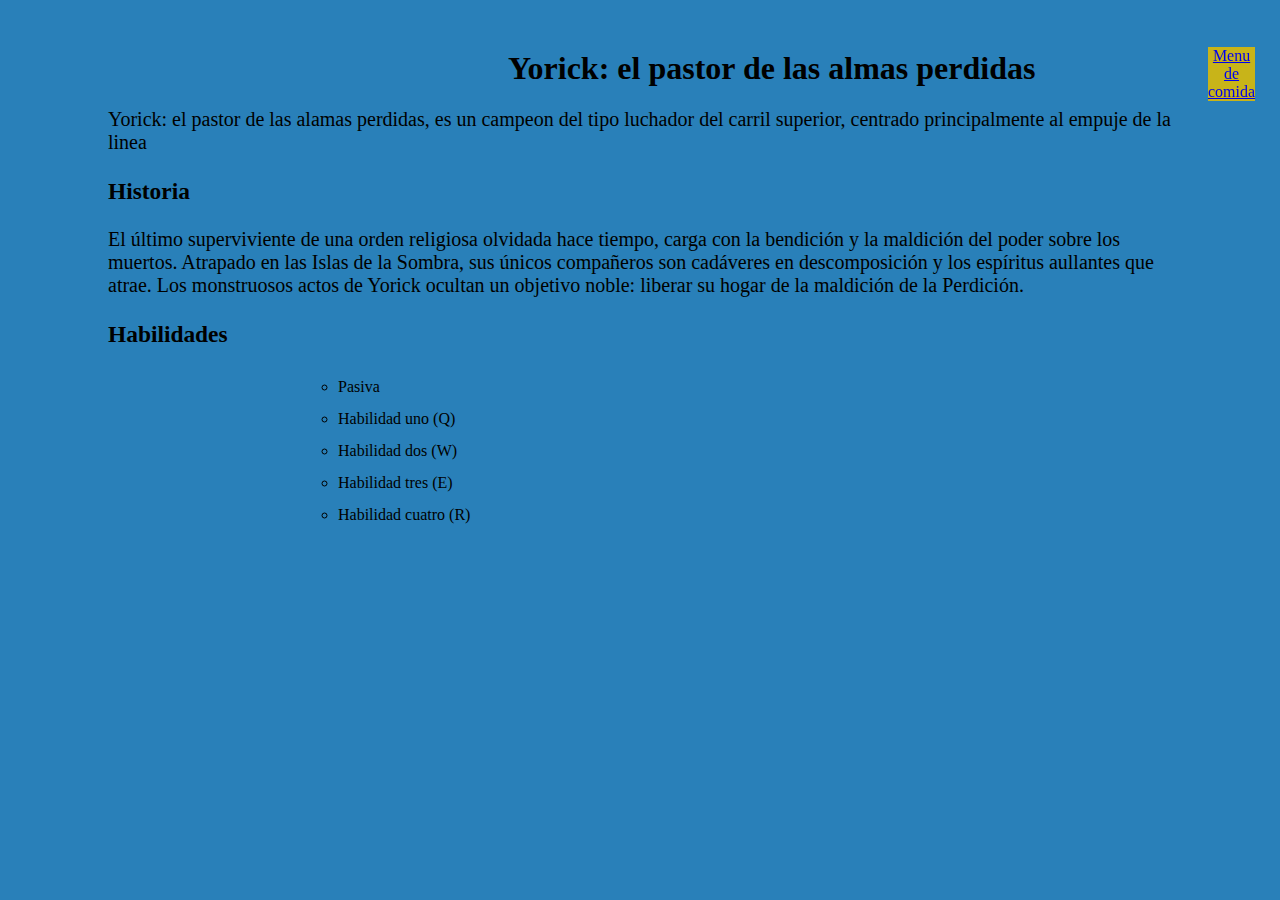
==== Mi pagina web/Mipaginaweb.html @ 7044ec50 "Add files via upload" ====
<!DOCTYPE html>
<html lang="en" dir="ltr">
  <head>
    <meta charset="utf-8">
    <link rel="stylesheet" href="CSSdePF.css" type="text/css">
    <title>League of legends: Informacion de Yorick</title>
  </head>
  <body>
    <!Nombre del campeon>
    <div id="menu">
      <h1>Yorick: el pastor de las almas perdidas</h1>
    </div>
    <!titulo y informacion interesante>
    <div id="info">
      <span style="font-size: 25px"
      </span>
    </div>
    <div id="descricion">
      <span style="font-size: 20px">
        <p>Yorick: el pastor de las alamas perdidas, es un campeon del tipo luchador del carril superior, centrado principalmente al empuje de la linea</p>
        <h3>Historia</h3>
        <p>El último superviviente de una orden religiosa olvidada hace tiempo, carga con la bendición y la maldición del poder sobre los muertos. Atrapado
          en las Islas de la Sombra, sus únicos compañeros son cadáveres en descomposición y los espíritus aullantes que atrae. Los monstruosos actos de 
          Yorick ocultan un objetivo noble: liberar su hogar de la maldición de la Perdición.</p>
      </span>
    </div>
    <div id="descricion">
        <span style="font-size: 20px">
            <h3>Habilidades</h3>
        </span>
    </div>
    <!Que habilidades tiene>
    <div id="comidas">
        <ol>
          <ul>
            <li>Pasiva</li>
            <li>Habilidad uno (Q)</li>
            <li>Habilidad dos (W)</li>
            <li>Habilidad tres (E)</li>
            <li>Habilidad cuatro (R)</li>
          </ul>
        </ol>
    </div>
    <!botom para ir a la siguiente pagian>
    <div id="botom">
      <a href="https://yuho12313.github.io/ProyectoFinaldeDW/PFdePW2">Menu de comida</a>
    </div>
    <!Froma de contactar al restaurante>
    <div id="contacto">
    </div>

  </body>
</html>
---- Mi pagina web/CSSdePF.css ----
/* cambiamos color del fondo y movemos todo*/
body{
  background-color: rgb(41, 128, 185);
}
div{
  margin-left: 250px;
}
/* alineamos todo de buena forma*/
#menu{
  margin-left: 500px;
  margin-top: 50px;
}
#info{
  margin-left: 150px;
}
#descricion{
    margin-left: 100px;
    margin-right: 100px; 
}
#comidas{
  line-height: 200%;
}
/*Acomodamos pie de pagina y encabezado */
#botom{
  margin-left: 1200px;
  margin-right: 50px;
  margin-top: -500px;
  position:fixed;
  text-align: center;
  background: rgb(200, 180, 25);
}
#contacto{
  margin-top: 100px;
  margin-left: -7px;
  background: rgb(235, 152, 78);
}
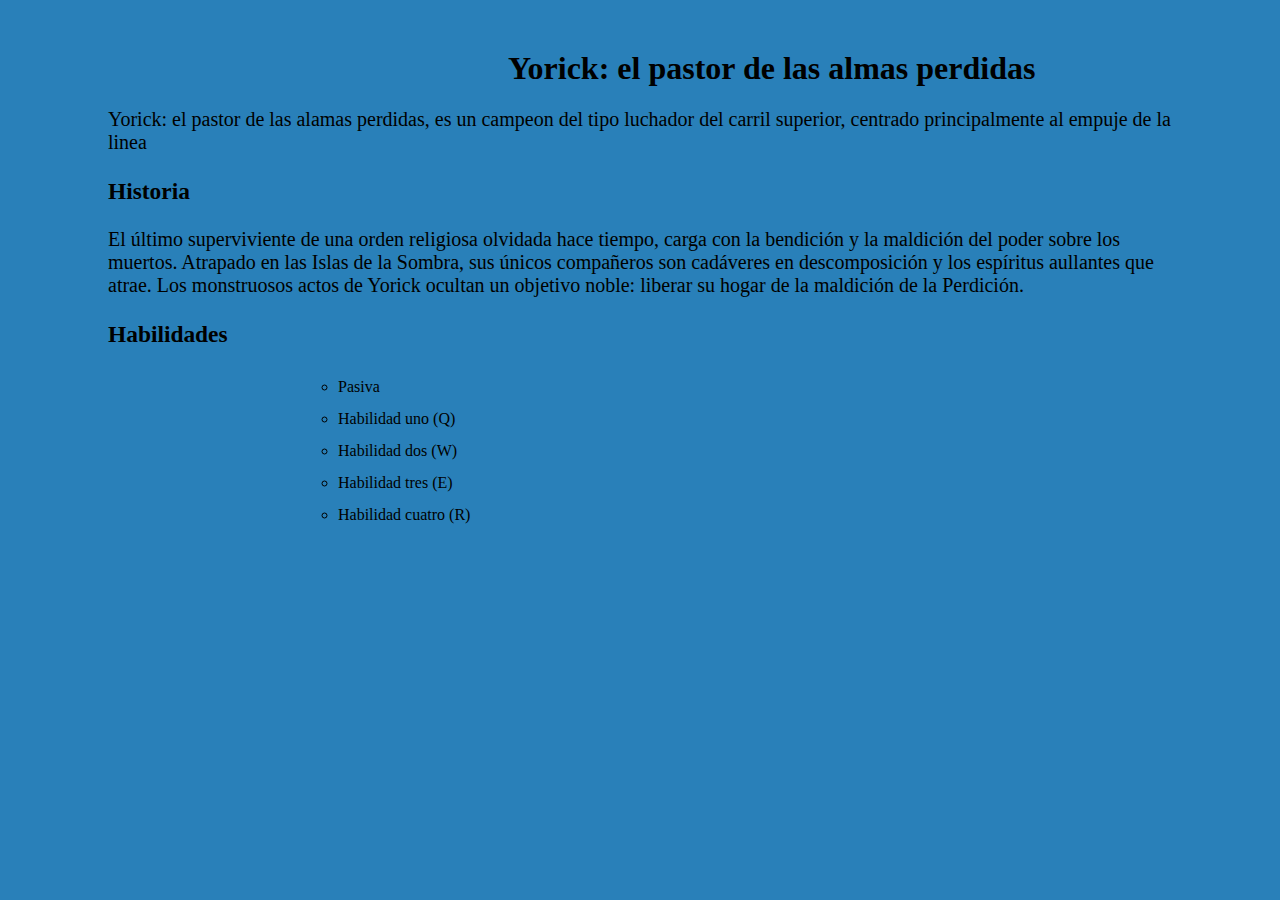
==== commit a641b738: "Mipaginaweb.html" ====
--- a/Mi pagina web/Mipaginaweb.html
+++ b/Mi pagina web/Mipaginaweb.html
@@ -43,7 +43,6 @@
     </div>
     <!botom para ir a la siguiente pagian>
     <div id="botom">
-      <a href="https://yuho12313.github.io/ProyectoFinaldeDW/PFdePW2">Menu de comida</a>
     </div>
     <!Froma de contactar al restaurante>
     <div id="contacto">
